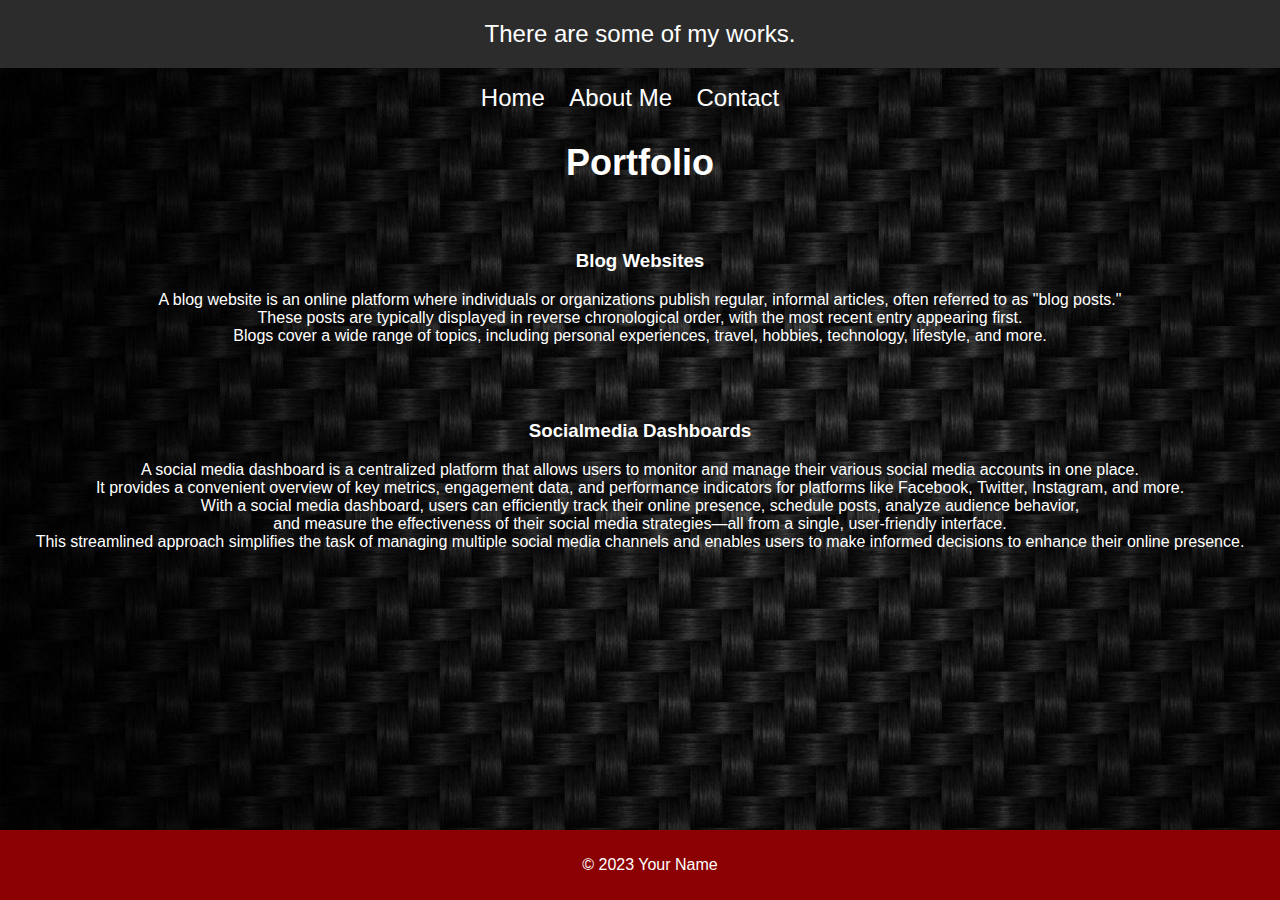
==== portfolio.html @ 68f2e4ef "Add files via upload" ====
<!DOCTYPE html>
<html lang="en">

<head>
    <meta charset="UTF-8">
    <meta name="viewport" content="width=device-width, initial-scale=1.0">
    <title>Vivek Kumar - Portfolio</title>
    <link rel="stylesheet" href="styles.css">
</head>

<body>

    <header>
    
        <p>There are some of my works.</p>
    </header>

    <nav>
        <ul>
            <li><a href="index.html">Home</a></li>
            <li><a href="about.html">About Me</a></li>
            <li><a href="contact.html">Contact</a></li>
        </ul>
    </nav>

    <section id="portfolio">
        <h2>Portfolio</h2>
        <br>

        <div class="project">
            <h3>Blog Websites</h3>
            

            <p>A blog website is an online platform where individuals or organizations publish regular, informal articles, often referred to as "blog posts."<br> These posts are typically displayed in reverse chronological order, with the most recent entry appearing first.<br> Blogs cover a wide range of topics, including personal experiences, travel, hobbies, technology, lifestyle, and more.</p>
            
        </div>
        <br>
        <br>

        <div class="project">
            <h3>Socialmedia Dashboards</h3>
            <p>A social media dashboard is a centralized platform that allows users to monitor and manage their various social media accounts in one place.<br> It provides a convenient overview of key metrics, engagement data, and performance indicators for platforms like Facebook, Twitter, Instagram, and more.<br> With a social media dashboard, users can efficiently track their online presence, schedule posts, analyze audience behavior,<br> and measure the effectiveness of their social media strategies—all from a single, user-friendly interface.<br> This streamlined approach simplifies the task of managing multiple social media channels and enables users to make informed decisions to enhance their online presence.</p>
            
        </div>

    </section>

    <footer>
        <p>&copy; 2023 Your Name</p>
    </footer>

</body>

</html>
---- styles.css ----
body {
    font-family: "Nosifer", sans-serif;
    background-color: #1a1a1a; /* Dark background color */
    color: #ffffff;
    margin: 0;
    padding: 0;
    background-image: url('dual\ tone\ image.jpg'); /* Replace with a Jujutsu Kaisen background image */
    background-size: cover;
    background-repeat: no-repeat;
    background-attachment: fixed;
}

header {
    background-color: #2c2c2c; /* Dark Reddish color, reminiscent of curses in Jujutsu Kaisen */
    padding: 20px;
    text-align: center;
}

header h1 {
    font-size: 48px;
    margin: 0;
}

header p {
    font-size: 24px;
    margin: 0;
}

nav ul {
    list-style: none;
    padding: 0;
    text-align: center;
}

nav li {
    display: inline;
    margin-right: 20px;
}

nav a {
    text-decoration: none;
    color: #ffffff;
    font-size: 24px;
}

section {
    margin: 20px;
    text-align: center;
}

section h2 {
    font-size: 36px;
}

section img {
    max-width: 100%;
    height: auto;
}

.project {
    margin-bottom: 20px;
}

footer {
    text-align: center;
    background-color: #8b0000; /* Dark Reddish color */
    padding: 10px;
    position: fixed;
    bottom: 0;
    width: 100%;
}
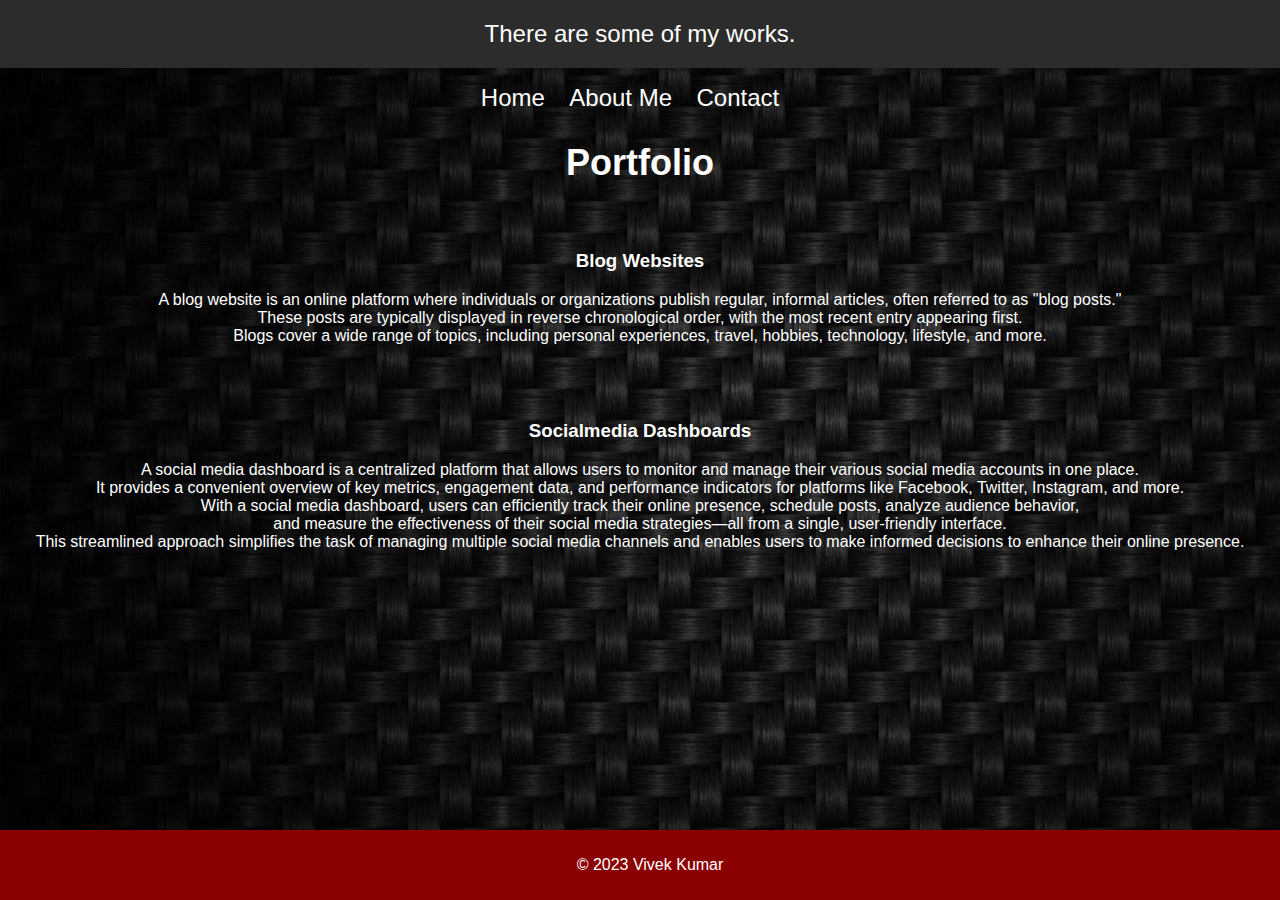
==== commit a973c275: "Update portfolio.html" ====
--- a/portfolio.html
+++ b/portfolio.html
@@ -46,7 +46,7 @@
     </section>
 
     <footer>
-        <p>&copy; 2023 Your Name</p>
+        <p>&copy; 2023 Vivek Kumar</p>
     </footer>
 
 </body>
